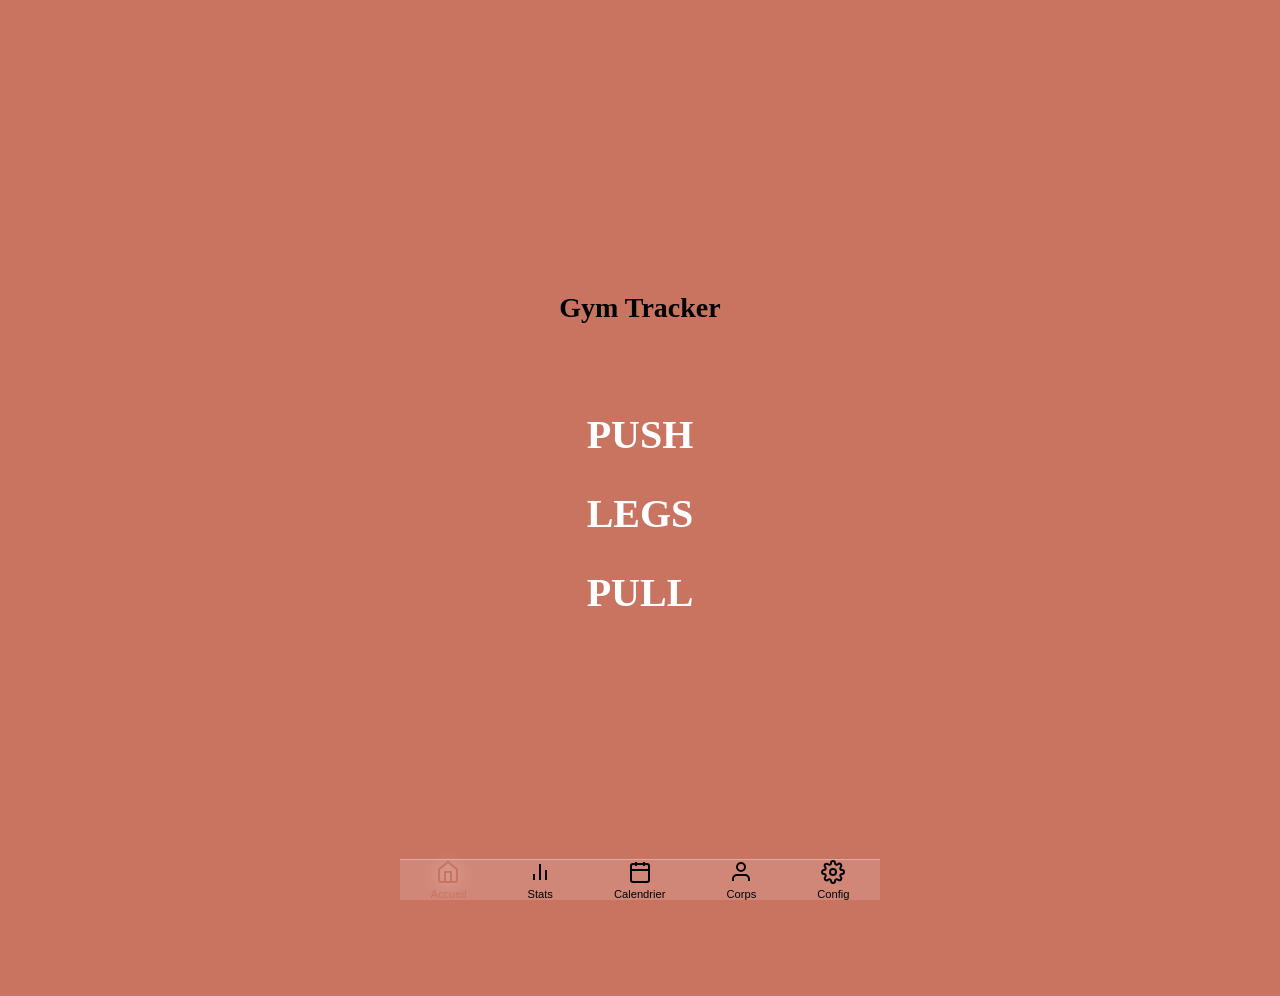
==== index.html @ 0aa13349 "jgt" ====
<!DOCTYPE html>
<html lang="fr">

<head>
    <meta charset="UTF-8">
    <meta name="viewport" content="width=device-width, initial-scale=1.0, maximum-scale=1.0, user-scalable=no">
    <meta name="theme-color" content="#C97361">
    <meta name="description" content="Application de suivi de musculation">
    <title>Gym Tracker</title>
    <link rel="manifest" href="manifest.json">
    <link rel="apple-touch-icon" href="assets/icons/icon-192.png">
    <link rel="preconnect" href="https://fonts.googleapis.com">
    <link rel="preconnect" href="https://fonts.gstatic.com" crossorigin>
    <link href="https://fonts.googleapis.com/css2?family=Inter:wght@400;500;600;700;800&display=swap" rel="stylesheet">
    <link rel="stylesheet" href="css/style.css">
    <!-- Local Libraries for Offline Support -->
    <script src="js/vendor/chart.js"></script>
    <script src="js/vendor/firebase-app.js"></script>
    <script src="js/vendor/firebase-database.js"></script>
</head>

<body>
    <div id="app">
        <!-- Navigation -->
        <nav class="bottom-nav">
            <button class="nav-btn active" data-page="home">
                <svg viewBox="0 0 24 24" fill="none" stroke="currentColor" stroke-width="2">
                    <path d="M3 9l9-7 9 7v11a2 2 0 0 1-2 2H5a2 2 0 0 1-2-2z"></path>
                    <polyline points="9 22 9 12 15 12 15 22"></polyline>
                </svg>
                <span>Accueil</span>
            </button>
            <button class="nav-btn" data-page="progress">
                <svg viewBox="0 0 24 24" fill="none" stroke="currentColor" stroke-width="2">
                    <line x1="18" y1="20" x2="18" y2="10"></line>
                    <line x1="12" y1="20" x2="12" y2="4"></line>
                    <line x1="6" y1="20" x2="6" y2="14"></line>
                </svg>
                <span>Stats</span>
            </button>
            <button class="nav-btn" data-page="calendar">
                <svg viewBox="0 0 24 24" fill="none" stroke="currentColor" stroke-width="2">
                    <rect x="3" y="4" width="18" height="18" rx="2" ry="2"></rect>
                    <line x1="16" y1="2" x2="16" y2="6"></line>
                    <line x1="8" y1="2" x2="8" y2="6"></line>
                    <line x1="3" y1="10" x2="21" y2="10"></line>
                </svg>
                <span>Calendrier</span>
            </button>
            <button class="nav-btn" data-page="body">
                <svg viewBox="0 0 24 24" fill="none" stroke="currentColor" stroke-width="2">
                    <path d="M20 21v-2a4 4 0 0 0-4-4H8a4 4 0 0 0-4 4v2"></path>
                    <circle cx="12" cy="7" r="4"></circle>
                </svg>
                <span>Corps</span>
            </button>
            <button class="nav-btn" data-page="settings">
                <svg viewBox="0 0 24 24" fill="none" stroke="currentColor" stroke-width="2">
                    <circle cx="12" cy="12" r="3"></circle>
                    <path
                        d="M19.4 15a1.65 1.65 0 0 0 .33 1.82l.06.06a2 2 0 0 1 0 2.83 2 2 0 0 1-2.83 0l-.06-.06a1.65 1.65 0 0 0-1.82-.33 1.65 1.65 0 0 0-1 1.51V21a2 2 0 0 1-2 2 2 2 0 0 1-2-2v-.09A1.65 1.65 0 0 0 9 19.4a1.65 1.65 0 0 0-1.82.33l-.06.06a2 2 0 0 1-2.83 0 2 2 0 0 1 0-2.83l.06-.06a1.65 1.65 0 0 0 .33-1.82 1.65 1.65 0 0 0-1.51-1H3a2 2 0 0 1-2-2 2 2 0 0 1 2-2h.09A1.65 1.65 0 0 0 4.6 9a1.65 1.65 0 0 0-.33-1.82l-.06-.06a2 2 0 0 1 0-2.83 2 2 0 0 1 2.83 0l.06.06a1.65 1.65 0 0 0 1.82.33H9a1.65 1.65 0 0 0 1-1.51V3a2 2 0 0 1 2-2 2 2 0 0 1 2 2v.09a1.65 1.65 0 0 0 1 1.51 1.65 1.65 0 0 0 1.82-.33l.06-.06a2 2 0 0 1 2.83 0 2 2 0 0 1 0 2.83l-.06.06a1.65 1.65 0 0 0-.33 1.82V9a1.65 1.65 0 0 0 1.51 1H21a2 2 0 0 1 2 2 2 2 0 0 1-2 2h-.09a1.65 1.65 0 0 0-1.51 1z">
                    </path>
                </svg>
                <span>Config</span>
            </button>
        </nav>

        <!-- Pages -->
        <!-- Home Page -->
        <main id="page-home" class="page active">
            <header class="page-header">
                <h1 class="app-title">Gym Tracker</h1>
            </header>
            <section class="workout-selection">
                <div class="workout-links">
                    <button class="workout-link" data-workout="push">Push</button>
                    <button class="workout-link" data-workout="legs">Legs</button>
                    <button class="workout-link" data-workout="pull">Pull</button>
                </div>
            </section>
        </main>

        <!-- Workout Session Page -->
        <main id="page-workout" class="page">
            <header class="workout-header">
                <button class="back-btn" id="back-to-home">
                    <svg viewBox="0 0 24 24" fill="none" stroke="currentColor" stroke-width="2">
                        <polyline points="15 18 9 12 15 6"></polyline>
                    </svg>
                </button>
                <div class="workout-progress">
                    <span id="current-exercise-num">1</span>/<span id="total-exercises">5</span>
                </div>
                <div class="progress-bar">
                    <div class="progress-fill" id="progress-fill"></div>
                </div>
            </header>

            <section class="exercise-display">
                <h2 id="exercise-name">Overhead Press</h2>
                <div class="series-badge">
                    Série <span id="current-series">1</span>/<span id="total-series">3</span>
                </div>

                <div class="reps-display">
                    <span class="reps-label">Répétitions cibles</span>
                    <span class="reps-value" id="target-reps">4-6</span>
                </div>

                <div class="neumorphic-panel">
                    <div class="inputs-grid">
                        <!-- Poids -->
                        <div class="input-col">
                            <div class="col-header">
                                <h3>POIDS SOULEVÉ</h3>
                                <div class="pr-display" id="pr-display">
                                    <span class="pr-label">PRÉCÉDENT :</span>
                                    <span class="pr-value" id="pr-value">--</span>
                                    <span class="pr-unit">kg</span>
                                </div>
                            </div>
                            <div class="dial-container">
                                <button class="dial-btn minus" id="weight-minus">−</button>
                                <div class="dial-wrapper">
                                    <input type="number" id="weight-input" value="0" min="0" step="0.5">
                                    <span class="dial-unit">kg</span>
                                </div>
                                <button class="dial-btn plus" id="weight-plus">+</button>
                            </div>
                        </div>

                        <!-- Reps -->
                        <div class="input-col">
                            <div class="col-header">
                                <h3>RÉPÉTITIONS DE LA SÉRIE</h3>
                                <div class="pr-display" style="opacity: 0; pointer-events: none;">
                                    <span class="pr-label">-</span>
                                </div>
                            </div>
                            <div class="dial-container">
                                <button class="dial-btn minus" id="reps-minus">−</button>
                                <div class="dial-wrapper">
                                    <input type="number" id="reps-done-input" value="0" min="0" step="1">
                                    <span class="dial-unit">reps</span>
                                </div>
                                <button class="dial-btn plus" id="reps-plus">+</button>
                            </div>
                        </div>
                    </div>

                    <div class="inputs-footer">
                        <div class="footer-badge">
                            Cibles : <span id="target-reps">--</span>
                        </div>
                        <div class="footer-badge">
                            RÉPÉTITIONS RÉALISÉES (TOTAL) : <span id="total-reps-done">--</span>
                        </div>
                    </div>
                </div>

                <div class="neumorphic-panel difficulty-section" id="difficulty-section-single">
                    <div class="difficulty-header">
                        <h3>DIFFICULTÉ RESSENTIE</h3>
                    </div>
                    <div class="difficulty-buttons">
                        <button class="difficulty-btn easy" data-difficulty="easy">
                            <span class="diff-icon">😊</span><br>Facile
                        </button>
                        <button class="difficulty-btn medium" data-difficulty="medium">
                            <span class="diff-icon">😐</span><br>Moyen
                        </button>
                        <button class="difficulty-btn hard" data-difficulty="hard">
                            <span class="diff-icon">😫</span><br>Difficile
                        </button>
                        <button class="difficulty-btn extreme" data-difficulty="extreme">
                            <span class="diff-icon">😈</span><br>Extrême
                        </button>
                    </div>
                    <div class="difficulty-previous" id="difficulty-previous"></div>
                </div>

            <!-- Combo Exercise Section (hidden by default) -->
            <section class="combo-section" id="combo-section" style="display: none;">
                <div class="combo-exercise" id="combo-exercise-1">
                    <h4 class="combo-title" id="combo-title-1">Exercice 1</h4>
                    <div class="combo-inputs">
                        <div class="combo-weight">
                            <label>Poids</label>
                            <div class="combo-weight-wrapper">
                                <input type="number" id="combo-weight-1" value="0" min="0" step="0.5">
                                <span>kg</span>
                            </div>
                            <div class="combo-pr" id="combo-pr-1">Préc: --</div>
                        </div>
                        <div class="combo-reps">
                            <label>Reps</label>
                            <input type="number" id="combo-reps-1" value="0" min="0" step="1" class="combo-reps-input">
                        </div>
                        <div class="combo-difficulty">
                            <label>Difficulté</label>
                            <span class="combo-diff-prev" id="combo-diff-prev-1"></span>
                            <div class="combo-diff-btns">
                                <button class="combo-diff-btn easy" data-combo="1" data-difficulty="easy">F</button>
                                <button class="combo-diff-btn medium" data-combo="1" data-difficulty="medium">M</button>
                                <button class="combo-diff-btn hard" data-combo="1" data-difficulty="hard">D</button>
                                <button class="combo-diff-btn extreme" data-combo="1" data-difficulty="extreme">E</button>
                            </div>
                        </div>
                    </div>
                </div>
                <div class="combo-exercise" id="combo-exercise-2">
                    <h4 class="combo-title" id="combo-title-2">Exercice 2</h4>
                    <div class="combo-inputs">
                        <div class="combo-weight">
                            <label>Poids</label>
                            <div class="combo-weight-wrapper">
                                <input type="number" id="combo-weight-2" value="0" min="0" step="0.5">
                                <span>kg</span>
                            </div>
                            <div class="combo-pr" id="combo-pr-2">Préc: --</div>
                        </div>
                        <div class="combo-reps">
                            <label>Reps</label>
                            <input type="number" id="combo-reps-2" value="0" min="0" step="1" class="combo-reps-input">
                        </div>
                        <div class="combo-difficulty">
                            <label>Difficulté</label>
                            <span class="combo-diff-prev" id="combo-diff-prev-2"></span>
                            <div class="combo-diff-btns">
                                <button class="combo-diff-btn easy" data-combo="2" data-difficulty="easy">F</button>
                                <button class="combo-diff-btn medium" data-combo="2" data-difficulty="medium">M</button>
                                <button class="combo-diff-btn hard" data-combo="2" data-difficulty="hard">D</button>
                                <button class="combo-diff-btn extreme" data-combo="2" data-difficulty="extreme">E</button>
                            </div>
                        </div>
                    </div>
                </div>
            </section>

            <div class="workout-actions">
                <button class="btn-primary" id="next-btn">
                    <span>Suivant</span>
                    <svg viewBox="0 0 24 24" fill="none" stroke="currentColor" stroke-width="2">
                        <polyline points="9 18 15 12 9 6"></polyline>
                    </svg>
                </button>
            </div>
        </main>

        <!-- Rest Timer Page -->
        <main id="page-rest" class="page">
            <section class="timer-display">
                <h2>Repos</h2>
                <div class="timer-circle">
                    <svg class="timer-svg" viewBox="0 0 100 100">
                        <circle class="timer-bg" cx="50" cy="50" r="45"></circle>
                        <circle class="timer-progress" cx="50" cy="50" r="45" id="timer-circle"></circle>
                    </svg>
                    <div class="timer-text" id="timer-text">2:00</div>
                </div>
                <p class="next-exercise-preview">
                    Prochain: <span id="next-preview">Série 2</span>
                </p>
                <div id="next-series-stats" class="next-series-stats"></div>
                <button class="btn-secondary" id="skip-rest">Passer</button>
            </section>
        </main>

        <!-- Workout Complete Page -->
        <main id="page-complete" class="page">
            <section class="complete-display">
                <h2>Séance terminée !</h2>
                <div class="session-summary" id="session-summary">
                    <!-- Summary will be inserted here -->
                </div>
                <div class="new-prs" id="new-prs">
                    <!-- New PRs will be shown here -->
                </div>
                <button class="btn-primary" id="finish-workout">Terminer</button>
            </section>
        </main>

        <!-- Progress Page -->
        <main id="page-progress" class="page">
            <header class="page-header">
                <h1>Progression</h1>
            </header>
            <section class="progress-section">
                <div class="filter-group">
                    <label for="exercise-select">Exercice</label>
                    <select id="exercise-select" class="select-input">
                        <!-- Options will be populated dynamically -->
                    </select>
                </div>
                <div class="chart-container">
                    <canvas id="progress-chart"></canvas>
                </div>
                <div class="stats-cards" id="stats-cards">
                    <!-- Stats cards will be populated -->
                </div>
            </section>
        </main>

        <!-- Calendar Page -->
        <main id="page-calendar" class="page">
            <header class="page-header">
                <h1>Calendrier</h1>
            </header>
            <section class="calendar-section">
                <div class="calendar-nav">
                    <button class="cal-nav-btn" id="prev-month">
                        <svg viewBox="0 0 24 24" fill="none" stroke="currentColor" stroke-width="2">
                            <polyline points="15 18 9 12 15 6"></polyline>
                        </svg>
                    </button>
                    <h3 id="calendar-month">Décembre 2025</h3>
                    <button class="cal-nav-btn" id="next-month">
                        <svg viewBox="0 0 24 24" fill="none" stroke="currentColor" stroke-width="2">
                            <polyline points="9 18 15 12 9 6"></polyline>
                        </svg>
                    </button>
                </div>
                <div class="calendar-grid" id="calendar-grid">
                    <div class="day-header">Lun</div>
                    <div class="day-header">Mar</div>
                    <div class="day-header">Mer</div>
                    <div class="day-header">Jeu</div>
                    <div class="day-header">Ven</div>
                    <div class="day-header">Sam</div>
                    <div class="day-header">Dim</div>
                    <!-- Calendar days will be populated -->
                </div>
                <div class="calendar-legend">
                    <span class="legend-item"><span class="legend-dot push"></span>Push</span>
                    <span class="legend-item"><span class="legend-dot legs"></span>Legs</span>
                    <span class="legend-item"><span class="legend-dot pull"></span>Pull</span>
                </div>
            </section>
        </main>

        <!-- Body Tracking Page -->
        <main id="page-body" class="page">
            <header class="page-header">
                <h1>Suivi du Poids</h1>
            </header>
            <section class="body-input-section">
                <div class="body-inputs-grid">
                    <div class="input-group">
                        <label for="body-weight">Poids (kg)</label>
                        <input type="number" id="body-weight" placeholder="75" step="0.1" min="0">
                    </div>
                </div>
                <button class="btn-primary" id="save-body-data">Enregistrer</button>

                <div class="weight-stats" id="weight-stats">
                    <!-- Weight stats will be displayed here -->
                </div>
            </section>

            <section class="body-chart-section">
                <h2>Évolution du poids</h2>
                <div class="chart-container">
                    <canvas id="bodyfat-chart"></canvas>
                </div>
            </section>
        </main>

        <!-- Settings Page -->
        <main id="page-settings" class="page">
            <header class="page-header">
                <h1>Paramètres</h1>
            </header>
            <section class="settings-section">
                <div class="setting-item">
                    <h3>Synchronisation Firebase</h3>
                    <p class="setting-desc">Connecte-toi pour synchroniser tes données</p>
                    <div class="firebase-config" id="firebase-config">
                        <input type="text" id="firebase-url" placeholder="URL Firebase Realtime Database">
                        <button class="btn-secondary" id="connect-firebase">Connecter</button>
                    </div>
                    <div class="sync-info" id="sync-info"></div>
                </div>

                <div class="setting-item">
                    <h3>Identifiant Utilisateur</h3>
                    <p class="setting-desc">Ton User ID unique pour Firebase. Note-le pour récupérer tes données en cas
                        de problème.</p>
                    <div class="user-id-display">
                        <code id="current-user-id"
                            style="background: var(--bg-input); padding: var(--spacing-sm); border-radius: var(--radius-sm); display: block; margin: var(--spacing-sm) 0; word-break: break-all; font-size: 0.85rem;"></code>
                        <button class="btn-secondary" id="copy-user-id">Copier l'ID</button>
                    </div>
                    <details style="margin-top: var(--spacing-md);">
                        <summary
                            style="cursor: pointer; font-weight: 600; color: var(--text-primary); margin-bottom: var(--spacing-sm);">
                            Restaurer un ancien User ID</summary>
                        <p class="setting-desc" style="font-size: 0.85rem; margin-bottom: var(--spacing-sm);">Si tu as
                            perdu tes données après avoir vidé le cache, entre ton ancien User ID pour les récupérer
                            depuis Firebase.</p>
                        <div style="display: flex; gap: var(--spacing-sm); margin-top: var(--spacing-sm);">
                            <input type="text" id="restore-user-id" placeholder="Ancien User ID (user_...)"
                                style="flex: 1; padding: var(--spacing-sm); background: var(--bg-input); border: 2px solid transparent; border-radius: var(--radius-sm); color: var(--text-primary);">
                            <button class="btn-primary" id="restore-user-id-btn">Restaurer</button>
                        </div>
                    </details>
                </div>

                <div class="setting-item">
                    <h3>Export / Import</h3>
                    <p class="setting-desc">Sauvegarde ou restaure tes données</p>
                    <div class="export-buttons">
                        <button class="btn-secondary" id="export-json">Export JSON</button>
                        <button class="btn-secondary" id="export-csv">Export CSV</button>
                        <label class="btn-secondary import-btn">
                            Import JSON
                            <input type="file" id="import-json" accept=".json" hidden>
                        </label>
                    </div>
                </div>

                <div class="setting-item">
                    <h3>Données</h3>
                    <button class="btn-danger" id="clear-data">Effacer toutes les données</button>
                </div>
            </section>
        </main>

    </div>

    <script src="js/workouts.js"></script>
    <script src="js/firebase.js"></script>
    <script src="js/timer.js"></script>
    <script src="js/charts.js"></script>
    <script src="js/calendar.js"></script>
    <script src="js/app.js"></script>

    <script>
        // Auto-restore User ID from URL parameter
        const urlParams = new URLSearchParams(window.location.search);
        const restoreId = urlParams.get('restore');

        if (restoreId && !sessionStorage.getItem('restored')) {
            localStorage.setItem('gymtracker_user_id', restoreId);
            sessionStorage.setItem('restored', 'true');
            alert('User ID restauré: ' + restoreId + '\n\nReconnecte-toi à Firebase pour récupérer tes données.');
            // Remove parameter and reload
            window.location.href = window.location.pathname;
        }

        // Register Service Worker with auto-update
        if ('serviceWorker' in navigator) {
            let refreshing = false;

            // Detect when SW takes control and reload
            navigator.serviceWorker.addEventListener('controllerchange', () => {
                if (!refreshing) {
                    refreshing = true;
                    console.log('New SW activated, reloading...');
                    window.location.reload();
                }
            });

            window.addEventListener('load', () => {
                navigator.serviceWorker.register('./sw.js')
                    .then(reg => {
                        console.log('SW registered');

                        // Check for updates every 60 seconds
                        setInterval(() => {
                            reg.update();
                        }, 60000);

                        // Check for updates on page focus
                        document.addEventListener('visibilitychange', () => {
                            if (!document.hidden) {
                                reg.update();
                            }
                        });
                    })
                    .catch(err => console.log('SW registration failed:', err));
            });
        }
    </script>
</body>

</html>
---- css/style.css ----
/* ==========================================
   Gym Tracker PWA - Styles
   ========================================== */

:root {
    /* Colors - Terracotta Palette */
    --primary: #C97361;
    --primary-dark: #B16252;
    --primary-light: #D5897A;
    --secondary: #FFFFFF;
    --accent: #FFFFFF;
    --success: #4ADE80;
    --danger: #F87171;

    /* Backgrounds - Terracotta Glass Theme */
    --bg-dark: #C97361;
    --bg-card: rgba(255, 255, 255, 0.15);
    --bg-card-hover: rgba(255, 255, 255, 0.25);
    --bg-input: rgba(255, 255, 255, 0.2);

    /* Glass specifics */
    --glass-border: 1px solid rgba(255, 255, 255, 0.3);
    --glass-shadow: 0 8px 32px 0 rgba(0, 0, 0, 0.1);

    /* Text */
    --spacing-lg: 1.5rem;
    --spacing-xl: 2rem;

    /* Border radius */
    --radius-sm: 0.5rem;
    --radius-md: 1rem;
    --radius-lg: 1.5rem;
    --radius-full: 9999px;

    /* Shadows - Blue glow */
    --shadow-sm: 0 2px 8px rgba(0, 0, 0, 0.3);
    --shadow-md: 0 4px 16px rgba(0, 0, 0, 0.4);
    --shadow-lg: 0 8px 32px rgba(0, 0, 0, 0.5);
    --shadow-glow: 0 0 24px rgba(59, 130, 246, 0.25);
}

    --spacing-lg: 1.5rem;
    --spacing-xl: 2rem;

    /* Border radius */
    --radius-sm: 0.5rem;
    --radius-md: 1rem;
    --radius-lg: 1.5rem;
    --radius-full: 9999px;

    /* Shadows - Blue glow */
    --shadow-sm: 0 2px 8px rgba(0, 0, 0, 0.3);
    --shadow-md: 0 4px 16px rgba(0, 0, 0, 0.4);
    --shadow-lg: 0 8px 32px rgba(0, 0, 0, 0.5);
    --shadow-glow: 0 0 24px rgba(59, 130, 246, 0.25);
}

* {
    margin: 0;
    padding: 0;
    box-sizing: border-box;
}

html, body {
    background-color: var(--bg-dark);
    font-size: 16px;
}

body {
    font-family: -apple-system, BlinkMacSystemFont, 'Segoe UI', Roboto, Oxygen, Ubuntu, Cantarell, 'Open Sans', 'Helvetica Neue', sans-serif;
    color: var(--text-primary);
    line-height: 1.5;
    -webkit-font-smoothing: antialiased;
    overflow-x: hidden;
    -webkit-tap-highlight-color: transparent;
}

#app {
    max-width: 480px;
    margin: 0 auto;
    min-height: 100vh;
    position: relative;
    padding-bottom: 80px;
}

/* ==========================================
   Navigation
   ========================================== */
.bottom-nav {
    position: fixed;
    bottom: 0;
    left: 50%;
    transform: translateX(-50%);
    width: 100%;
    max-width: 480px;
    background: rgba(255, 255, 255, 0.15);
    backdrop-filter: blur(20px);
    -webkit-backdrop-filter: blur(20px);
    display: flex;
    justify-content: space-around;
    padding: var(--spacing-sm) 0;
    border-top: var(--glass-border);
    z-index: 100;
}

.nav-btn {
    display: flex;
    flex-direction: column;
    align-items: center;
    gap: 4px;
    background: none;
    border: none;
    color: var(--text-muted);
    cursor: pointer;
    padding: var(--spacing-sm);
    transition: all 0.3s ease;
}

.nav-btn svg {
    width: 24px;
    height: 24px;
}

.nav-btn span {
    font-size: 0.7rem;
    font-weight: 500;
}

.nav-btn.active {
    color: var(--primary);
}

.nav-btn.active svg {
    filter: drop-shadow(0 0 8px rgba(255, 255, 255, 0.5));
}

/* ==========================================
   Pages
   ========================================== */
.page {
    display: none;
    padding: var(--spacing-lg);
    animation: fadeIn 0.3s ease;
}

#page-home.active {
    display: flex;
    flex-direction: column;
    justify-content: center;
    align-items: center;
    min-height: calc(100vh - 80px);
}

.page.active {
    display: block;
}

@keyframes fadeIn {
    from {
        opacity: 0;
        transform: translateY(10px);
    }

    to {
        opacity: 1;
        transform: translateY(0);
    }
}

.page-header {
    text-align: center;
    margin-bottom: var(--spacing-xl);
}

.page-header h1 {
    font-size: 1.75rem;
    font-weight: 800;
    background: var(--gradient-primary);
    -webkit-background-clip: text;
    -webkit-text-fill-color: transparent;
    background-clip: text;
}

.page-header h1.app-title {
    font-family: "Times New Roman", Times, serif;
    font-weight: bold;
    color: #000000;
    background: none;
    -webkit-background-clip: initial;
    -webkit-text-fill-color: initial;
    background-clip: initial;
}

.sync-status {
    font-size: 0.75rem;
    color: var(--text-muted);
    margin-top: var(--spacing-xs);
}

.sync-status.connected {
    color: var(--success);
}

/* ==========================================
   Home Page - Workout Selection
   ========================================== */
.workout-selection {
    margin-top: var(--spacing-xl);
    display: flex;
    justify-content: center;
}

.workout-links {
    display: flex;
    flex-direction: column;
    gap: var(--spacing-xl);
    width: 100%;
}

.workout-link {
    background: none;
    border: none;
    color: #ffffff;
    font-size: 2.5rem;
    font-weight: 800;
    font-family: 'Times New Roman', Times, serif;
    display: block;
    width: 100%;
    text-align: center;
    padding: var(--spacing-md) 0;
    cursor: pointer;
    text-transform: uppercase;
    transition: transform 0.2s ease, opacity 0.2s ease;
}

.workout-link:hover,
.workout-link:active {
    transform: scale(1.05);
    opacity: 0.8;
}

/* ==========================================
   Workout Session Page
   ========================================== */
.workout-header {
    display: flex;
    align-items: center;
    gap: var(--spacing-md);
    margin-bottom: var(--spacing-lg);
}

.back-btn {
    background: var(--bg-card);
    backdrop-filter: blur(12px);
    -webkit-backdrop-filter: blur(12px);
    border: var(--glass-border);
    box-shadow: var(--glass-shadow);
    border: none;
    border-radius: var(--radius-sm);
    padding: var(--spacing-sm);
    color: var(--text-primary);
    cursor: pointer;
    transition: background 0.2s;
}

.back-btn:hover {
    background: var(--bg-card-hover);
}

.back-btn svg {
    width: 24px;
    height: 24px;
}

.workout-progress {
    font-size: 0.875rem;
    color: var(--text-secondary);
}

.progress-bar {
    flex: 1;
    height: 6px;
    background: var(--bg-input);
    border-radius: var(--radius-full);
    overflow: hidden;
}

.progress-fill {
    height: 100%;
    background: var(--gradient-primary);
    border-radius: var(--radius-full);
    transition: width 0.3s ease;
    width: 0%;
}

.exercise-display {
    text-align: center;
}

.exercise-display h2 {
    font-size: 1.5rem;
    font-weight: 700;
    margin-bottom: var(--spacing-sm);
}

.series-badge {
    display: inline-block;
    background: var(--gradient-primary);
    padding: var(--spacing-xs) var(--spacing-md);
    border-radius: var(--radius-full);
    font-size: 0.875rem;
    font-weight: 600;
    margin-bottom: var(--spacing-lg);
}

.exercise-gif-container {
    width: 100%;
    aspect-ratio: 4/3;
    background: var(--bg-card);
    backdrop-filter: blur(12px);
    -webkit-backdrop-filter: blur(12px);
    border: var(--glass-border);
    box-shadow: var(--glass-shadow);
    border-radius: var(--radius-lg);
    display: flex;
    align-items: center;
    justify-content: center;
    margin-bottom: var(--spacing-lg);
    overflow: hidden;
    border: 1px solid rgba(255, 255, 255, 0.05);
}

.exercise-gif {
    max-width: 100%;
    max-height: 100%;
    object-fit: contain;
}

.reps-display {
    background: var(--bg-card);
    backdrop-filter: blur(12px);
    -webkit-backdrop-filter: blur(12px);
    border: var(--glass-border);
    box-shadow: var(--glass-shadow);
    border-radius: var(--radius-md);
    padding: var(--spacing-md);
    margin-bottom: var(--spacing-lg);
}

.reps-label {
    display: block;
    font-size: 0.75rem;
    color: var(--text-muted);
    text-transform: uppercase;
    letter-spacing: 0.1em;
    margin-bottom: var(--spacing-xs);
}

.reps-value {
    font-size: 2rem;
    font-weight: 800;
    background: var(--gradient-primary);
    -webkit-background-clip: text;
    -webkit-text-fill-color: transparent;
    background-clip: text;
}

.weight-section {
    background: var(--bg-card);
    backdrop-filter: blur(12px);
    -webkit-backdrop-filter: blur(12px);
    border: var(--glass-border);
    box-shadow: var(--glass-shadow);
    border-radius: var(--radius-lg);
    padding: var(--spacing-lg);
}

.pr-display {
    display: flex;
    align-items: center;
    justify-content: center;
    gap: var(--spacing-sm);
    margin-bottom: var(--spacing-md);
    padding-bottom: var(--spacing-md);
    border-bottom: 1px solid rgba(255, 255, 255, 0.05);
}

.pr-icon {
    font-size: 1.25rem;
}

.pr-label {
    font-size: 0.875rem;
    color: var(--text-secondary);
}

.pr-value {
    font-size: 1.25rem;
    font-weight: 700;
    color: var(--accent);
}

.pr-unit {
    font-size: 0.875rem;
    color: var(--text-muted);
}

.weight-input-group,
.reps-input-group {
    margin-bottom: var(--spacing-lg);
}

.weight-input-group label,
}

.col-header h3 {
    font-size: 0.7rem;
    font-weight: 800;
    color: #4a2821;
    text-transform: uppercase;
    margin-bottom: var(--spacing-xs);
    line-height: 1.2;
}

.pr-display {
    background: rgba(255, 255, 255, 0.2);
    border-radius: 12px;
    padding: 2px 6px;
    display: inline-block;
    font-size: 0.65rem;
    color: #4a2821;
    font-weight: 700;
    box-shadow: inset 1px 1px 3px rgba(0,0,0,0.1);
}

.dial-container {
    display: flex;
    align-items: center;
    justify-content: center;
    gap: 8px;
}

.dial-btn {
    width: 32px;
    height: 32px;
    border-radius: 50%;
    background: linear-gradient(145deg, #d77b68, #b56857);
    box-shadow: 3px 3px 6px #ab6252, -3px -3px 6px #e7846f;
    border: none;
    color: #4a2821;
    font-size: 1.2rem;
    font-weight: 800;
    cursor: pointer;
    display: flex;
    align-items: center;
    justify-content: center;
    transition: box-shadow 0.1s;
}

.dial-btn:active {
    box-shadow: inset 3px 3px 6px #ab6252, inset -3px -3px 6px #e7846f;
}

.dial-wrapper {
    position: relative;
    width: 80px;
    height: 80px;
    border-radius: 50%;
    background: linear-gradient(145deg, #b56857, #d77b68);
    box-shadow: inset 5px 5px 10px #ab6252, inset -5px -5px 10px #e7846f;
    display: flex;
    flex-direction: column;
    align-items: center;
    justify-content: center;
    border: 2px solid #d07663;
}

.dial-wrapper input {
    background: transparent;
    border: none;
    width: 100%;
    text-align: center;
    font-size: 1.8rem;
    font-weight: 800;
    color: #ffffff;
    text-shadow: 1px 1px 2px rgba(0,0,0,0.3);
    padding: 0;
    margin-top: 8px;
    -moz-appearance: textfield;
}

.dial-wrapper input:focus {
    outline: none;
}

.dial-wrapper input::-webkit-outer-spin-button,
.dial-wrapper input::-webkit-inner-spin-button {
    -webkit-appearance: none;
    margin: 0;
}

.dial-unit {
    font-size: 0.7rem;
    color: #4a2821;
    font-weight: 700;
    margin-top: -2px;
}

.inputs-footer {
    display: flex;
    flex-direction: column;
    gap: 8px;
    align-items: center;
    border-top: 1px solid rgba(0,0,0,0.1);
    padding-top: var(--spacing-md);
}

.footer-badge {
    background: rgba(255,255,255,0.2);
    border-radius: var(--radius-sm);
    padding: 8px 16px;
    font-size: 0.8rem;
    font-weight: 700;
    color: #4a2821;
    box-shadow: inset 2px 2px 5px rgba(0,0,0,0.1);
    width: 100%;
    text-align: center;
}

.difficulty-header h3 {
    text-align: center;
    font-size: 0.85rem;
    font-weight: 800;
    color: #4a2821;
    margin-bottom: var(--spacing-lg);
}

.difficulty-buttons {
    display: flex;
    justify-content: space-between;
    background: rgba(0,0,0,0.05);
    padding: 10px;
    border-radius: var(--radius-lg);
    box-shadow: inset 3px 3px 6px rgba(0,0,0,0.1), inset -3px -3px 6px rgba(255,255,255,0.2);
}

.difficulty-btn {
    flex: 1;
    background: transparent;
    border: none;
    display: flex;
    flex-direction: column;
    align-items: center;
    gap: 4px;
    font-size: 0.7rem;
    font-weight: 700;
    color: #4a2821;
    opacity: 0.6;
    transition: all 0.3s;
    cursor: pointer;
}

.diff-icon {
    font-size: 1.5rem;
    filter: drop-shadow(0px 2px 2px rgba(0,0,0,0.2));
}

.difficulty-btn.selected {
    opacity: 1;
    transform: scale(1.15);
}

.difficulty-previous {
    text-align: center;
    font-size: 0.75rem;
    color: #63362d;
    font-style: italic;
    margin-top: var(--spacing-md);
}

.weight-unit {
    font-size: 1rem;
    color: var(--text-muted);
}

/* Difficulty Rating Section */
.difficulty-section {
    margin-top: var(--spacing-lg);
    padding: 0 var(--spacing-lg);
}

.difficulty-header {
    display: flex;
    justify-content: space-between;
    align-items: center;
    margin-bottom: var(--spacing-sm);
}

.difficulty-label {
    font-size: 0.75rem;
    color: var(--text-muted);
    text-transform: uppercase;
    letter-spacing: 0.1em;
}

.difficulty-previous {
    font-size: 0.75rem;
    color: var(--text-secondary);
    font-style: italic;
}

.difficulty-buttons {
    display: flex;
    gap: var(--spacing-sm);
}

.difficulty-btn {
    flex: 1;
    padding: var(--spacing-sm) var(--spacing-md);
    border: 2px solid transparent;
    border-radius: var(--radius-sm);
    font-size: 0.875rem;
    font-weight: 600;
    cursor: pointer;
    transition: all 0.2s ease;
    background: var(--bg-input);
    color: var(--text-secondary);
}

.difficulty-btn.easy {
    border-color: #10b981;
}

.difficulty-btn.medium {
    border-color: #f59e0b;
}

.difficulty-btn.hard {
    border-color: #ef4444;
}

.difficulty-btn.easy.selected {
    background: #10b981;
    color: white;
}

.difficulty-btn.medium.selected {
    background: #f59e0b;
    color: white;
}

.difficulty-btn.hard.selected {
    background: #ef4444;
    color: white;
}

.difficulty-btn.extreme {
    border-color: #7c3aed;
}

.difficulty-btn.extreme.selected {
    background: #7c3aed;
    color: white;
}

.difficulty-btn:active {
    transform: scale(0.95);
}

/* Combo Exercise Section */
.combo-section {
    margin-top: var(--spacing-lg);
    padding: 0 var(--spacing-lg);
}

.combo-exercise {
    background: var(--bg-card);
    backdrop-filter: blur(12px);
    -webkit-backdrop-filter: blur(12px);
    border: var(--glass-border);
    box-shadow: var(--glass-shadow);
    border-radius: var(--radius-md);
    padding: var(--spacing-md);
    margin-bottom: var(--spacing-sm);
}

.combo-title {
    font-size: 0.9rem;
    font-weight: 600;
    color: var(--primary-light);
    margin-bottom: var(--spacing-sm);
    text-align: center;
}

.combo-inputs {
    display: flex;
    gap: var(--spacing-md);
    align-items: flex-start;
}

.combo-weight {
    flex: 1;
    text-align: center;
}

.combo-weight label {
    font-size: 0.7rem;
    color: var(--text-muted);
    text-transform: uppercase;
    display: block;
    margin-bottom: 4px;
}

.combo-weight-wrapper {
    display: flex;
    align-items: center;
    justify-content: center;
    gap: 4px;
}

.combo-weight-wrapper input {
    width: 70px;
    height: 36px;
    background: var(--bg-input);
    border: 1px solid transparent;
    border-radius: var(--radius-sm);
    color: var(--text-primary);
    font-size: 1.1rem;
    font-weight: 600;
    text-align: center;
    -moz-appearance: textfield;
    appearance: textfield;
}

.combo-weight-wrapper input::-webkit-outer-spin-button,
.combo-weight-wrapper input::-webkit-inner-spin-button {
    -webkit-appearance: none;
}

.combo-weight-wrapper input:focus {
    outline: none;
    border-color: var(--primary);
}

.combo-weight-wrapper span {
    font-size: 0.8rem;
    color: var(--text-muted);
}

.combo-pr {
    font-size: 0.7rem;
    color: var(--accent);
    margin-top: 4px;
}

.combo-difficulty {
    flex: 1;
    text-align: center;
}

.combo-difficulty label {
    font-size: 0.7rem;
    color: var(--text-muted);
    text-transform: uppercase;
    display: block;
    margin-bottom: 4px;
}

.combo-diff-prev {
    font-size: 0.65rem;
    color: var(--text-secondary);
    font-style: italic;
    display: block;
    margin-bottom: 4px;
    min-height: 14px;
}

.combo-diff-btns {
    display: flex;
    gap: 4px;
    justify-content: center;
}

.combo-diff-btn {
    width: 32px;
    height: 32px;
    border: 2px solid transparent;
    border-radius: var(--radius-sm);
    font-size: 0.75rem;
    font-weight: 700;
    cursor: pointer;
    background: var(--bg-input);
    color: var(--text-secondary);
    transition: all 0.2s;
}

.combo-diff-btn.easy {
    border-color: #10b981;
}

.combo-diff-btn.medium {
    border-color: #f59e0b;
}

.combo-diff-btn.hard {
    border-color: #ef4444;
}

.combo-diff-btn.easy.selected {
    background: #10b981;
    color: white;
}

.combo-diff-btn.medium.selected {
    background: #f59e0b;
    color: white;
}

.combo-diff-btn.hard.selected {
    background: #ef4444;
    color: white;
}

.combo-diff-btn.extreme {
    border-color: #7c3aed;
}

.combo-diff-btn.extreme.selected {
    background: #7c3aed;
    color: white;
}

.combo-diff-btn:active {
    transform: scale(0.9);
}

.combo-reps {
    display: flex;
    flex-direction: column;
    align-items: center;
    gap: var(--spacing-xs);
}

.combo-reps-input {
    width: 60px;
    text-align: center;
    padding: var(--spacing-xs);
    background: var(--bg-input);
    border: 2px solid transparent;
    border-radius: var(--radius-sm);
    color: var(--text-primary);
    font-size: 0.9rem;
    font-weight: 600;
}

.workout-actions {
    margin-top: var(--spacing-xl);
    padding: 0 var(--spacing-lg);
}

/* ==========================================
   Buttons
   ========================================== */
.btn-primary {
    width: 100%;
    padding: var(--spacing-md) var(--spacing-lg);
    background: var(--gradient-primary);
    border: none;
    border-radius: var(--radius-md);
    color: white;
    font-size: 1rem;
    font-weight: 600;
    cursor: pointer;
    display: flex;
    align-items: center;
    justify-content: center;
    gap: var(--spacing-sm);
    transition: all 0.3s ease;
    box-shadow: var(--shadow-glow);
}

.btn-primary:hover,
.btn-primary:active {
    transform: translateY(-2px);
    box-shadow: 0 0 30px rgba(99, 102, 241, 0.5);
}

.btn-primary svg {
    width: 20px;
    height: 20px;
}

.btn-secondary {
    padding: var(--spacing-sm) var(--spacing-md);
    background: var(--bg-card);
    backdrop-filter: blur(12px);
    -webkit-backdrop-filter: blur(12px);
    border: var(--glass-border);
    box-shadow: var(--glass-shadow);
    border: 1px solid rgba(255, 255, 255, 0.1);
    border-radius: var(--radius-sm);
    color: var(--text-primary);
    font-size: 0.875rem;
    font-weight: 500;
    cursor: pointer;
    transition: all 0.2s ease;
}

.btn-secondary:hover {
    background: var(--bg-card-hover);
}

.btn-danger {
    padding: var(--spacing-sm) var(--spacing-md);
    background: rgba(239, 68, 68, 0.1);
    border: 1px solid var(--danger);
    border-radius: var(--radius-sm);
    color: var(--danger);
    font-size: 0.875rem;
    font-weight: 500;
    cursor: pointer;
    transition: all 0.2s ease;
}

.btn-danger:hover {
    background: var(--danger);
    color: white;
}

/* ==========================================
   Rest Timer Page
   ========================================== */
#page-rest {
    display: none;
    height: 100vh;
    align-items: center;
    justify-content: center;
    padding: var(--spacing-lg);
}

#page-rest.active {
    display: flex;
}

.timer-display {
    text-align: center;
}

.timer-display h2 {
    font-size: 1.5rem;
    font-weight: 700;
    margin-bottom: var(--spacing-xl);
    color: var(--text-secondary);
}

.timer-circle {
    position: relative;
    width: 220px;
    height: 220px;
    margin: 0 auto var(--spacing-xl);
}

.timer-svg {
    width: 100%;
    height: 100%;
    transform: rotate(-90deg);
}

.timer-bg {
    fill: none;
    stroke: var(--bg-card);
    stroke-width: 8;
}

.timer-progress {
    fill: none;
    stroke: url(#timer-gradient);
    stroke-width: 8;
    stroke-linecap: round;
    stroke-dasharray: 283;
    stroke-dashoffset: 0;
    transition: stroke-dashoffset 1s linear;
}

.timer-text {
    position: absolute;
    top: 50%;
    left: 50%;
    transform: translate(-50%, -50%);
    font-size: 3rem;
    font-weight: 800;
    background: var(--gradient-primary);
    -webkit-background-clip: text;
    -webkit-text-fill-color: transparent;
    background-clip: text;
}

.next-exercise-preview {
    font-size: 0.875rem;
    color: var(--text-secondary);
    margin-bottom: var(--spacing-xs);
}

.next-series-stats {
    font-size: 0.9rem;
    color: var(--text-muted);
    margin-bottom: var(--spacing-xl);
    font-weight: 500;
}

.next-exercise-preview span {
    color: var(--text-primary);
    font-weight: 600;
}

/* ==========================================
   Complete Page
   ========================================== */
#page-complete {
    display: none;
    min-height: 100vh;
    align-items: center;
    justify-content: center;
}

#page-complete.active {
    display: flex;
}

.complete-display {
    text-align: center;
    padding: var(--spacing-xl);
}

.complete-icon {
    font-size: 5rem;
    margin-bottom: var(--spacing-lg);
    animation: bounce 0.6s ease;
}

@keyframes bounce {

    0%,
    100% {
        transform: translateY(0);
    }

    50% {
        transform: translateY(-20px);
    }
}

.complete-display h2 {
    font-size: 1.75rem;
    font-weight: 800;
    margin-bottom: var(--spacing-xl);
}

.session-summary {
    background: var(--bg-card);
    backdrop-filter: blur(12px);
    -webkit-backdrop-filter: blur(12px);
    border: var(--glass-border);
    box-shadow: var(--glass-shadow);
    border-radius: var(--radius-lg);
    padding: var(--spacing-lg);
    margin-bottom: var(--spacing-lg);
    text-align: left;
}

.summary-item {
    display: flex;
    justify-content: space-between;
    padding: var(--spacing-sm) 0;
    border-bottom: 1px solid rgba(255, 255, 255, 0.05);
}

.summary-item:last-child {
    border-bottom: none;
}

.summary-label {
    color: var(--text-secondary);
}

.summary-value {
    font-weight: 600;
}

.new-prs {
    margin-bottom: var(--spacing-xl);
}

.new-pr-item {
    background: linear-gradient(135deg, rgba(245, 158, 11, 0.2) 0%, rgba(249, 115, 22, 0.1) 100%);
    border: 1px solid var(--accent);
    border-radius: var(--radius-md);
    padding: var(--spacing-md);
    margin-bottom: var(--spacing-sm);
    display: flex;
    align-items: center;
    gap: var(--spacing-sm);
}

.new-pr-item .pr-icon {
    font-size: 1.5rem;
}

/* ==========================================
   Progress Page
   ========================================== */
.progress-section {
    margin-bottom: var(--spacing-xl);
}

.filter-group {
    margin-bottom: var(--spacing-lg);
}

.filter-group label {
    display: block;
    font-size: 0.75rem;
    color: var(--text-muted);
    text-transform: uppercase;
    letter-spacing: 0.1em;
    margin-bottom: var(--spacing-sm);
}

.select-input {
    width: 100%;
    padding: var(--spacing-md);
    background: var(--bg-card);
    backdrop-filter: blur(12px);
    -webkit-backdrop-filter: blur(12px);
    border: var(--glass-border);
    box-shadow: var(--glass-shadow);
    border: 1px solid rgba(255, 255, 255, 0.1);
    border-radius: var(--radius-sm);
    color: var(--text-primary);
    font-size: 1rem;
    cursor: pointer;
}

.select-input:focus {
    outline: none;
    border-color: var(--primary);
}

.chart-container {
    background: var(--bg-card);
    backdrop-filter: blur(12px);
    -webkit-backdrop-filter: blur(12px);
    border: var(--glass-border);
    box-shadow: var(--glass-shadow);
    border-radius: var(--radius-lg);
    padding: var(--spacing-md);
    margin-bottom: var(--spacing-lg);
}

.stats-cards {
    display: grid;
    grid-template-columns: repeat(2, 1fr);
    gap: var(--spacing-xl);
    margin-top: var(--spacing-lg);
}

.stat-card {
    background: var(--bg-card);
    backdrop-filter: blur(12px);
    -webkit-backdrop-filter: blur(12px);
    border: var(--glass-border);
    box-shadow: var(--glass-shadow);
    border-radius: var(--radius-md);
    padding: var(--spacing-md);
    text-align: center;
}

.stat-value {
    font-size: 1.5rem;
    font-weight: 800;
    background: var(--gradient-primary);
    -webkit-background-clip: text;
    -webkit-text-fill-color: transparent;
    background-clip: text;
}

.stat-label {
    font-size: 0.75rem;
    color: var(--text-muted);
    margin-top: var(--spacing-xs);
}

.objectives-section {
    padding-top: var(--spacing-lg);
    border-top: 1px solid rgba(255, 255, 255, 0.05);
}

.objectives-section h2 {
    font-size: 1.25rem;
    margin-bottom: var(--spacing-lg);
}

.objectives-list {
    margin-bottom: var(--spacing-lg);
}

.objective-item {
    background: var(--bg-card);
    backdrop-filter: blur(12px);
    -webkit-backdrop-filter: blur(12px);
    border: var(--glass-border);
    box-shadow: var(--glass-shadow);
    border-radius: var(--radius-md);
    padding: var(--spacing-md);
    margin-bottom: var(--spacing-sm);
    display: flex;
    justify-content: space-between;
    align-items: center;
}

.objective-info h4 {
    font-size: 0.875rem;
    font-weight: 600;
    margin-bottom: var(--spacing-xs);
}

.objective-progress {
    font-size: 0.75rem;
    color: var(--text-secondary);
}

.objective-target {
    text-align: right;
}

.objective-target .target-value {
    font-size: 1.25rem;
    font-weight: 700;
    color: var(--primary);
}

.objective-target .current-value {
    font-size: 0.75rem;
    color: var(--text-muted);
}

.objective-achieved {
    background: rgba(16, 185, 129, 0.1);
    border: 1px solid var(--success);
}

/* ==========================================
   Calendar Page
   ========================================== */
.calendar-section {
    background: var(--bg-card);
    backdrop-filter: blur(12px);
    -webkit-backdrop-filter: blur(12px);
    border: var(--glass-border);
    box-shadow: var(--glass-shadow);
    border-radius: var(--radius-lg);
    padding: var(--spacing-lg);
}

.calendar-nav {
    display: flex;
    align-items: center;
    justify-content: space-between;
    margin-bottom: var(--spacing-lg);
}

.cal-nav-btn {
    background: var(--bg-input);
    border: none;
    border-radius: var(--radius-sm);
    padding: var(--spacing-sm);
    color: var(--text-primary);
    cursor: pointer;
    transition: background 0.2s;
}

.cal-nav-btn:hover {
    background: var(--bg-card-hover);
}

.cal-nav-btn svg {
    width: 20px;
    height: 20px;
}

.calendar-nav h3 {
    font-size: 1.1rem;
    font-weight: 600;
}

.calendar-grid {
    display: grid;
    grid-template-columns: repeat(7, 1fr);
    gap: 4px;
}

.day-header {
    text-align: center;
    font-size: 0.75rem;
    color: var(--text-muted);
    padding: var(--spacing-sm);
    font-weight: 500;
}

.calendar-day {
    aspect-ratio: 1;
    display: flex;
    flex-direction: column;
    align-items: center;
    justify-content: center;
    border-radius: var(--radius-sm);
    font-size: 0.875rem;
    cursor: pointer;
    transition: background 0.2s;
    position: relative;
}

.calendar-day:hover {
    background: var(--bg-input);
}

.calendar-day.other-month {
    color: var(--text-muted);
    opacity: 0.5;
}

.calendar-day.today {
    border: 2px solid var(--primary);
}

.calendar-day.has-workout::after {
    content: '';
    position: absolute;
    bottom: 4px;
}

.calendar-day.workout-push::after {
    border-left: 4px solid transparent;
    border-right: 4px solid transparent;
    border-bottom: 6px solid #f59e0b;
    background: transparent;
}

.calendar-day.workout-pull::after {
    width: 6px;
    height: 6px;
    background: #3b82f6;
    border-radius: 1px;
}

.calendar-day.workout-legs::after {
    width: 6px;
    height: 6px;
    background: #10b981;
    border-radius: 50%;
}

.calendar-legend {
    display: flex;
    justify-content: center;
    gap: var(--spacing-lg);
    margin-top: var(--spacing-lg);
    padding-top: var(--spacing-md);
    border-top: 1px solid rgba(255, 255, 255, 0.05);
}

.legend-item {
    display: flex;
    align-items: center;
    gap: var(--spacing-xs);
    font-size: 0.75rem;
    color: var(--text-secondary);
}

.legend-dot {
    display: inline-block;
}

.legend-dot.push {
    border-left: 5px solid transparent;
    border-right: 5px solid transparent;
    border-bottom: 8px solid #f59e0b;
}

.legend-dot.pull {
    width: 8px;
    height: 8px;
    background: #3b82f6;
    border-radius: 2px;
}

.legend-dot.legs {
    width: 8px;
    height: 8px;
    background: #10b981;
    border-radius: 50%;
}

/* ==========================================
   Body Tracking Page
   ========================================== */
.body-input-section {
    background: var(--bg-card);
    backdrop-filter: blur(12px);
    -webkit-backdrop-filter: blur(12px);
    border: var(--glass-border);
    box-shadow: var(--glass-shadow);
    border-radius: var(--radius-lg);
    padding: var(--spacing-lg);
    margin-bottom: var(--spacing-xl);
}

.input-group {
    margin-bottom: var(--spacing-md);
}

.input-group label {
    display: block;
    font-size: 0.75rem;
    color: var(--text-muted);
    text-transform: uppercase;
    letter-spacing: 0.1em;
    margin-bottom: var(--spacing-sm);
}

.input-group input {
    width: 100%;
    padding: var(--spacing-sm);
    background: var(--bg-input);
    border: 1px solid rgba(255, 255, 255, 0.1);
    border-radius: var(--radius-sm);
    color: var(--text-primary);
    font-size: 1rem;
}

.input-group input:focus {
    outline: none;
    border-color: var(--primary);
}

.imc-display {
    text-align: center;
    padding-top: var(--spacing-lg);
    margin-top: var(--spacing-lg);
    border-top: 1px solid rgba(255, 255, 255, 0.05);
}

.imc-display h3 {
    font-size: 0.875rem;
    color: var(--text-secondary);
    margin-bottom: var(--spacing-sm);
}

.imc-value {
    font-size: 3rem;
    font-weight: 800;
    background: var(--gradient-primary);
    -webkit-background-clip: text;
    -webkit-text-fill-color: transparent;
    background-clip: text;
}

.imc-category {
    font-size: 0.875rem;
    color: var(--text-muted);
    margin-top: var(--spacing-xs);
}

.imc-category.normal {
    color: var(--success);
}

.imc-category.overweight {
    color: var(--accent);
}

.imc-category.underweight {
    color: var(--primary-light);
}

.body-chart-section h2 {
    font-size: 1.1rem;
    margin-bottom: var(--spacing-md);
}

.body-chart-section .chart-container {
    min-height: 250px;
    background: rgba(255, 255, 255, 0.02);
    border-radius: var(--radius-md);
    display: none
}

.goal-display.active {
    display: block
}

.goal-info {
    display: grid;
    grid-template-columns: repeat(auto-fit, minmax(150px, 1fr));
    gap: var(--spacing-md);
    margin-bottom: var(--spacing-md)
}

.goal-stat {
    text-align: center
}

.goal-stat-label {
    font-size: 0.85rem;
    color: var(--text-secondary);
    margin-bottom: var(--spacing-xs)
}

.goal-stat-value {
    font-size: 1.5rem;
    font-weight: 700;
    color: var(--accent)
}

.goal-progress-bar {
    width: 100%;
    height: 8px;
    background: rgba(255, 255, 255, 0.1);
    border-radius: 4px;
    overflow: hidden;
    margin-top: var(--spacing-sm)
}

.goal-progress-fill {
    height: 100%;
    background: linear-gradient(90deg, var(--accent), #10b981);
    transition: width 0.3s ease
}

@media (max-width:480px) {
    .goal-inputs {
        flex-direction: column;
        align-items: stretch
    }

    .goal-inputs .input-group {
        width: 100%
    }
}

/* Modern Body Fat Card */
.bodyfat-card-modern {
    background: linear-gradient(135deg, rgba(59, 130, 246, 0.1), rgba(14, 165, 233, 0.05));
    border: 1px solid rgba(255, 255, 255, 0.1);
    border-radius: var(--radius-lg);
    padding: var(--spacing-lg);
    box-shadow: 0 4px 20px rgba(0, 0, 0, 0.3);
    text-align: center;
}

.bodyfat-header {
    display: flex;
    justify-content: center;
    background: rgba(255, 255, 255, 0.02);
    border-radius: var(--radius-md);
    display: none
}

.goal-display.active {
    display: block
}

.goal-info {
    display: grid;
    grid-template-columns: repeat(auto-fit, minmax(150px, 1fr));
    gap: var(--spacing-md);
    margin-bottom: var(--spacing-md)
}

.goal-stat {
    text-align: center
}

.goal-stat-label {
    font-size: 0.85rem;
    color: var(--text-secondary);
    margin-bottom: var(--spacing-xs)
}

.goal-stat-value {
    font-size: 1.5rem;
    font-weight: 700;
    color: var(--accent)
}

.goal-progress-bar {
    width: 100%;
    height: 8px;
    background: rgba(255, 255, 255, 0.1);
    border-radius: 4px;
    overflow: hidden;
    margin-top: var(--spacing-sm)
}

.goal-progress-fill {
    height: 100%;
    background: linear-gradient(90deg, var(--accent), #10b981);
    transition: width 0.3s ease
}

@media (max-width:480px) {
    .goal-inputs {
        flex-direction: column;
        align-items: stretch
    }

    .goal-inputs .input-group {
        width: 100%
    }
}

/* Modern Body Fat Card */
.bodyfat-card-modern {
    background: linear-gradient(135deg, rgba(59, 130, 246, 0.1), rgba(14, 165, 233, 0.05));
    border: 1px solid rgba(255, 255, 255, 0.1);
    border-radius: var(--radius-lg);
    padding: var(--spacing-lg);
    box-shadow: 0 4px 20px rgba(0, 0, 0, 0.3);
    text-align: center;
}

.bodyfat-header {
    display: flex;
    justify-content: center;
    align-items: center;
    gap: var(--spacing-sm);
    margin-bottom: var(--spacing-lg);
}

.bodyfat-header h3 {
    font-size: 1.1rem;
    color: var(--text-primary);
    font-weight: 700;
}

.bodyfat-gauge-container {
    position: relative;
    display: flex;
    flex-direction: column;
    align-items: center;
    margin: var(--spacing-md) auto;
    width: fit-content;
}

.bodyfat-gauge {
    width: 100%;
    max-width: 280px;
    height: auto;
    filter: drop-shadow(0 2px 8px rgba(0, 0, 0, 0.3));
    margin-bottom: var(--spacing-md);
}

.bodyfat-main-value {
    font-size: 3rem;
    font-weight: 900;
    background: linear-gradient(135deg, var(--primary), var(--secondary));
    -webkit-background-clip: text;
    -webkit-text-fill-color: transparent;
    background-clip: text;
    margin: 0;
    line-height: 1;
}

.bodyfat-info {
    display: flex;
    flex-direction: column;
    gap: var(--spacing-sm);
    align-items: center;
    margin-top: var(--spacing-md);
}

.bodyfat-category-badge {
    padding: var(--spacing-xs) var(--spacing-md);
    border-radius: 20px;
    font-weight: 700;
    font-size: 0.95rem;
    background: rgba(255, 255, 255, 0.1);
    border: 2px solid currentColor;
    text-transform: uppercase;
    letter-spacing: 0.5px;
}

.bodyfat-range-text {
    font-size: 0.9rem;
    color: var(--text-secondary);
    font-style: italic;
}

.bodyfat-reference {
    margin-top: var(--spacing-xl);
    background: rgba(255, 255, 255, 0.02);
    border-radius: var(--radius-lg);
    padding: var(--spacing-lg);
    border: 1px solid rgba(255, 255, 255, 0.05);
}

.bodyfat-reference h3 {
    font-size: 1.05rem;
    color: var(--text-primary);
    margin-bottom: var(--spacing-md);
    font-weight: 700;
    text-align: center;
}

.bodyfat-table {
    width: 100%;
    border-collapse: separate;
    border-spacing: 0;
    font-size: 0.9rem;
    overflow: hidden;
    border-radius: var(--radius-md);
}

.bodyfat-table thead th {
    background: linear-gradient(135deg, rgba(59, 130, 246, 0.2), rgba(14, 165, 233, 0.2));
    color: var(--text-primary);
    padding: var(--spacing-sm) var(--spacing-md);
    text-align: center;
    font-weight: 700;
    font-size: 0.85rem;
    text-transform: uppercase;
    letter-spacing: 0.5px;
    border-bottom: 2px solid rgba(255, 255, 255, 0.2);
}

.bodyfat-table thead th:first-child {
    text-align: left;
    border-top-left-radius: var(--radius-md);
}

.bodyfat-table thead th:last-child {
    border-top-right-radius: var(--radius-md);
}

.bodyfat-table tbody td {
    padding: var(--spacing-sm) var(--spacing-md);
    text-align: center;
    border-bottom: 1px solid rgba(255, 255, 255, 0.05);
    background: rgba(255, 255, 255, 0.02);
}

.bodyfat-table tbody td:first-child {
    text-align: left;
    font-weight: 700;
    border-right: 2px solid rgba(255, 255, 255, 0.1);
}

.bodyfat-table tbody tr:hover {
    background: rgba(255, 255, 255, 0.05);
}

.bodyfat-table tbody tr.essential td:first-child {
    color: #60a5fa;
    border-left: 4px solid #60a5fa;
}

.bodyfat-table tbody tr.athlete td:first-child {
    color: #10b981;
    border-left: 4px solid #10b981;
}

.bodyfat-table tbody tr.fitness td:first-child {
    color: #14b8a6;
    border-left: 4px solid #14b8a6;
}

.bodyfat-table tbody tr.average td:first-child {
    color: #f59e0b;
    border-left: 4px solid #f59e0b;
}

.bodyfat-table tbody tr.obese td:first-child {
    color: #ef4444;
    border-left: 4px solid #ef4444;
}

.bodyfat-table tbody tr:last-child td:first-child {
    border-bottom-left-radius: var(--radius-md);
}

.bodyfat-table tbody tr:last-child td:last-child {
    border-bottom-right-radius: var(--radius-md);
}

@media (max-width:480px) {
    .bodyfat-main-value {
        font-size: 2.5rem;
    }

    .bodyfat-table {
        font-size: 0.75rem;
    }

    .bodyfat-table thead th,
    .bodyfat-table tbody td {
        padding: var(--spacing-xs);
    }
}
/* Mobile centering for body fat card */
@media (max-width:768px){.ratios-display{width:100%;padding:0 var(--spacing-sm)}.bodyfat-card-modern{max-width:100%;margin:0 auto}}

/* ==========================================
   Settings Page (Flat style)
   ========================================== */
.setting-item {
    background: transparent;
    border: none;
    box-shadow: none;
    border-radius: 0;
    padding: 0;
    margin-bottom: var(--spacing-xl);
}

.setting-item h3 {
    font-size: 1.1rem;
    font-weight: 700;
    color: #4a2821;
    margin-bottom: var(--spacing-sm);
}

.setting-desc {
    font-size: 0.9rem;
    color: rgba(74, 40, 33, 0.8);
    margin-bottom: var(--spacing-md);
}

/* ==========================================
   Modals
   ========================================== */
.modal {
    position: fixed;
    top: 0; left: 0; right: 0; bottom: 0;
    background: rgba(0,0,0,0.5);
    backdrop-filter: blur(5px);
    -webkit-backdrop-filter: blur(5px);
    display: flex;
    align-items: center;
    justify-content: center;
    z-index: 1000;
    opacity: 0;
    pointer-events: none;
    transition: opacity 0.3s;
}

.modal.active {
    opacity: 1;
    pointer-events: auto;
}

.neumorphic-modal {
    background: linear-gradient(145deg, #d77b68, #b56857);
    border-radius: var(--radius-lg);
    box-shadow: 8px 8px 16px rgba(0,0,0,0.3), -8px -8px 16px rgba(255,255,255,0.1);
    padding: var(--spacing-xl);
    width: 90%;
    max-width: 400px;
    border: 1px solid rgba(255,255,255,0.1);
    transform: translateY(20px);
    transition: transform 0.3s;
}

.modal.active .neumorphic-modal {
    transform: translateY(0);
}

.neumorphic-modal h3 {
    color: #4a2821;
    font-size: 1.2rem;
    font-weight: 800;
    text-align: center;
    margin-bottom: var(--spacing-sm);
}
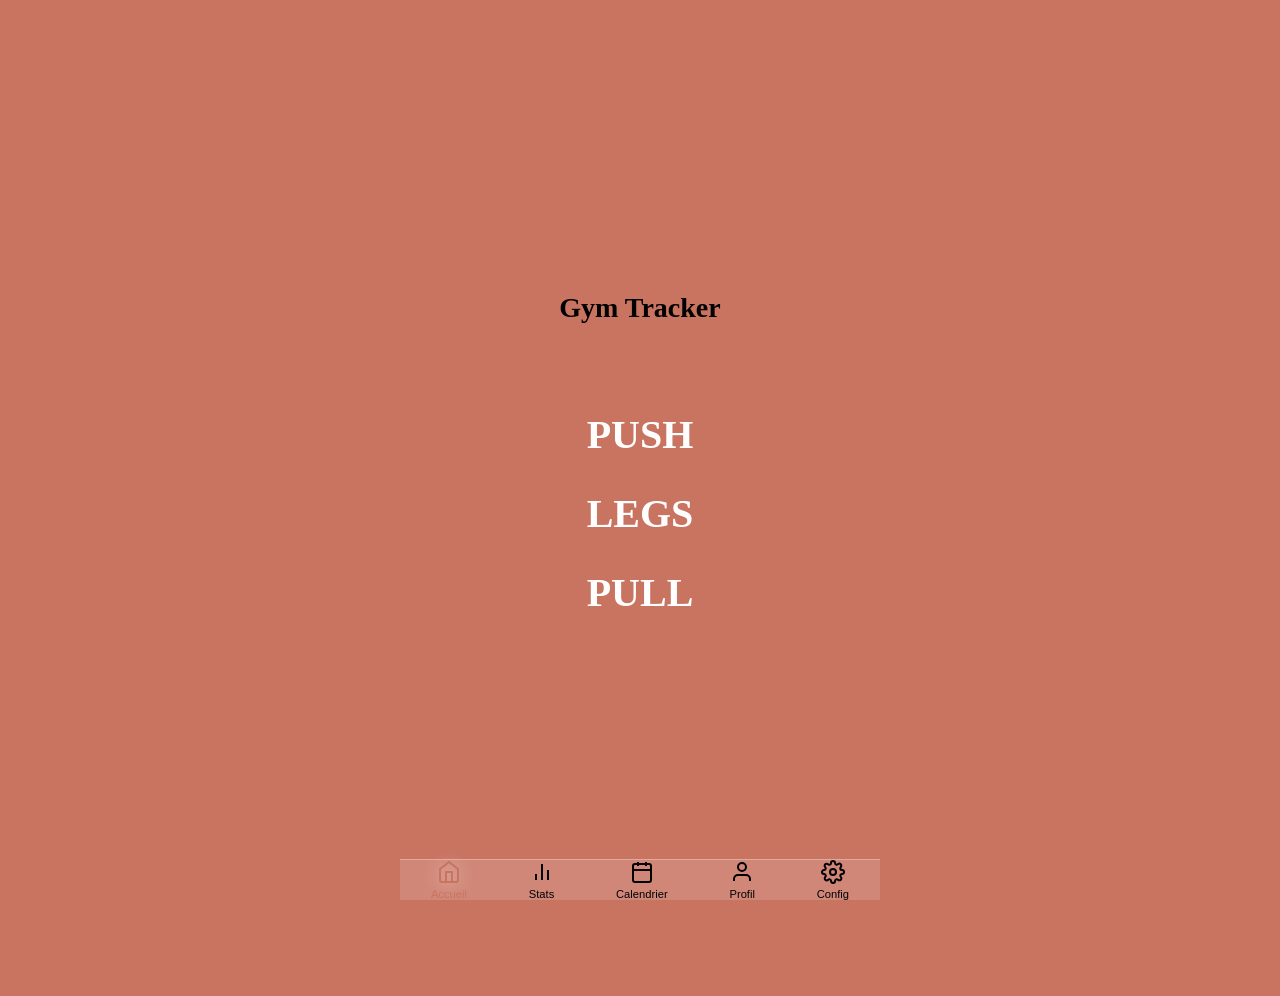
==== commit 2a3ebc8a: "lki" ====
--- a/index.html
+++ b/index.html
@@ -52,7 +52,7 @@
                     <path d="M20 21v-2a4 4 0 0 0-4-4H8a4 4 0 0 0-4 4v2"></path>
                     <circle cx="12" cy="7" r="4"></circle>
                 </svg>
-                <span>Corps</span>
+                <span>Profil</span>
             </button>
             <button class="nav-btn" data-page="settings">
                 <svg viewBox="0 0 24 24" fill="none" stroke="currentColor" stroke-width="2">
@@ -98,13 +98,11 @@
 
             <section class="exercise-display">
                 <h2 id="exercise-name">Overhead Press</h2>
+                <div class="exercise-subtitle" style="text-align: center; color: var(--text-secondary); margin-bottom: var(--spacing-sm); font-size: 0.9rem;">
+                    Objectif : <span id="target-reps-header">4-6</span> reps
+                </div>
                 <div class="series-badge">
                     Série <span id="current-series">1</span>/<span id="total-series">3</span>
-                </div>
-
-                <div class="reps-display">
-                    <span class="reps-label">Répétitions cibles</span>
-                    <span class="reps-value" id="target-reps">4-6</span>
                 </div>
 
                 <div class="neumorphic-panel">
@@ -146,16 +144,6 @@
                                 <button class="dial-btn plus" id="reps-plus">+</button>
                             </div>
                         </div>
-                    </div>
-
-                    <div class="inputs-footer">
-                        <div class="footer-badge">
-                            Cibles : <span id="target-reps">--</span>
-                        </div>
-                        <div class="footer-badge">
-                            RÉPÉTITIONS RÉALISÉES (TOTAL) : <span id="total-reps-done">--</span>
-                        </div>
-                    </div>
                 </div>
 
                 <div class="neumorphic-panel difficulty-section" id="difficulty-section-single">
@@ -164,16 +152,16 @@
                     </div>
                     <div class="difficulty-buttons">
                         <button class="difficulty-btn easy" data-difficulty="easy">
-                            <span class="diff-icon">😊</span><br>Facile
+                            Facile
                         </button>
                         <button class="difficulty-btn medium" data-difficulty="medium">
-                            <span class="diff-icon">😐</span><br>Moyen
+                            Moyen
                         </button>
                         <button class="difficulty-btn hard" data-difficulty="hard">
-                            <span class="diff-icon">😫</span><br>Difficile
+                            Difficile
                         </button>
                         <button class="difficulty-btn extreme" data-difficulty="extreme">
-                            <span class="diff-icon">😈</span><br>Extrême
+                            Extrême
                         </button>
                     </div>
                     <div class="difficulty-previous" id="difficulty-previous"></div>
@@ -256,7 +244,10 @@
                         <circle class="timer-bg" cx="50" cy="50" r="45"></circle>
                         <circle class="timer-progress" cx="50" cy="50" r="45" id="timer-circle"></circle>
                     </svg>
-                    <div class="timer-text" id="timer-text">2:00</div>
+                    <div class="timer-text-container" style="position:absolute; top:50%; left:50%; transform:translate(-50%, -50%); display:flex; flex-direction:column; align-items:center;">
+                        <div class="timer-text" id="timer-text">2:00</div>
+                        <div id="timer-seconds" style="font-size:1.5rem; font-weight:700; color:var(--text-secondary); margin-top:-5px;">120</div>
+                    </div>
                 </div>
                 <p class="next-exercise-preview">
                     Prochain: <span id="next-preview">Série 2</span>
--- a/css/style.css
+++ b/css/style.css
@@ -64,6 +64,7 @@
 html, body {
     background-color: var(--bg-dark);
     font-size: 16px;
+    overscroll-behavior: none;
 }
 
 body {
@@ -372,7 +373,27 @@
     border: var(--glass-border);
     box-shadow: var(--glass-shadow);
     border-radius: var(--radius-lg);
-    padding: var(--spacing-lg);
+    padding: var(--spacing-md);
+}
+
+.neumorphic-panel {
+    background: var(--bg-dark);
+    border-radius: var(--radius-lg);
+    padding: var(--spacing-md);
+    margin-bottom: var(--spacing-sm);
+    box-shadow: inset 2px 2px 5px rgba(0,0,0,0.1), inset -2px -2px 5px rgba(255,255,255,0.05);
+}
+
+.inputs-grid {
+    display: grid;
+    grid-template-columns: 1fr 1fr;
+    gap: var(--spacing-sm);
+}
+
+.input-col {
+    display: flex;
+    flex-direction: column;
+    align-items: center;
 }
 
 .pr-display {
@@ -407,7 +428,7 @@
 
 .weight-input-group,
 .reps-input-group {
-    margin-bottom: var(--spacing-lg);
+    margin-bottom: var(--spacing-sm);
 }
 
 .weight-input-group label,
@@ -437,7 +458,8 @@
     display: flex;
     align-items: center;
     justify-content: center;
-    gap: 8px;
+    gap: 16px;
+    margin: var(--spacing-sm) 0;
 }
 
 .dial-btn {
@@ -463,8 +485,8 @@
 
 .dial-wrapper {
     position: relative;
-    width: 80px;
-    height: 80px;
+    width: 64px;
+    height: 64px;
     border-radius: 50%;
     background: linear-gradient(145deg, #b56857, #d77b68);
     box-shadow: inset 5px 5px 10px #ab6252, inset -5px -5px 10px #e7846f;
@@ -478,11 +500,11 @@
 .dial-wrapper input {
     background: transparent;
     border: none;
+    color: #fff;
+    font-size: 1.25rem;
+    font-weight: 800;
+    text-align: center;
     width: 100%;
-    text-align: center;
-    font-size: 1.8rem;
-    font-weight: 800;
-    color: #ffffff;
     text-shadow: 1px 1px 2px rgba(0,0,0,0.3);
     padding: 0;
     margin-top: 8px;
